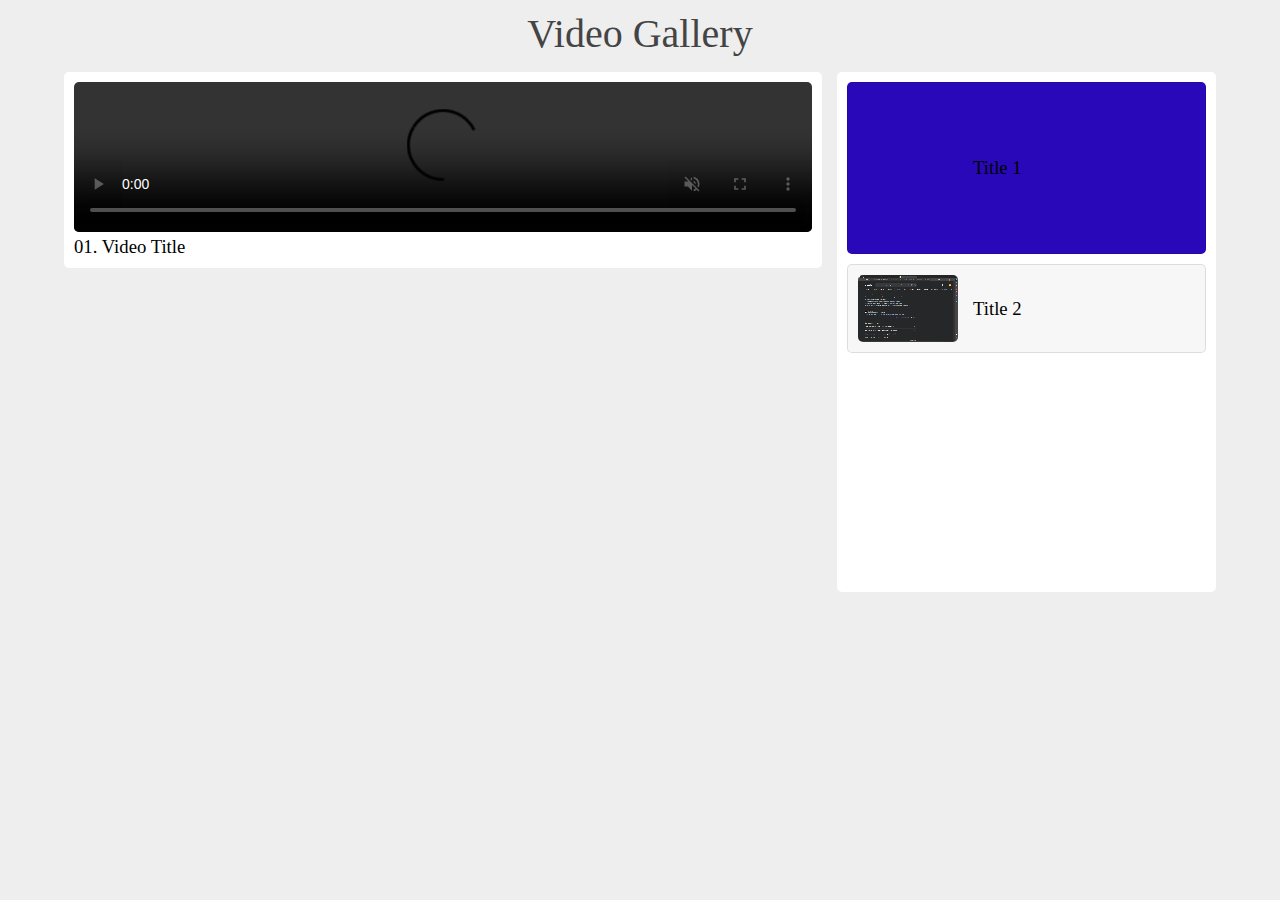
==== playlist.html @ a6c7f0dc "initialization" ====
<!DOCTYPE html>
<html lang="en">
<head>
    <meta charset="UTF-8">
    <meta name="viewport" content="width=device-width, initial-scale=1.0">
    <title>Document</title>
    <link rel="stylesheet" type="text/css" href="playlist.css">
</head>
<body>
    <h3 class="heading">video gallery</h3>

    <div class="container">

        <div class="main-video">
            <div class="video">
                <video src="video1.mp4" controls muted autoplay></video>
                <h3 title="title">01. video title</h3>
            </div>
        </div>

        <div class="video-list">
            <div class="vid active">
                <video class="video" src="video1.mp4" muted autoplay></video>
                <h3 title="title">Title 1</h3>
            </div>

            <div class="vid">
                <video class="video" src="video2.mp4" muted autoplay></video>
                <h3 title="title">Title 2</h3>
            </div>
        </div>
        
    </div>

    <script>
        let listVideo = document.querySelectorAll('.video-list .vid')
        let mainVideo = document.querySelector('.main-video video')
        let title = document.querySelector('.main-video .title')

        listVideo.forEach(video => {
            video.onclick = () => {
                listVideo.forEach(vid => vid.classList.remove('active'))
                video.classList.add('active')
                if (video.classList.contains('active')) {
                    let src = video.children[0].getAttribute('src')
                    mainVideo.src = src
                    let text = video.children[1].innerHTML
                    title.innerHTML = text
                }
            }
        })
    </script>
</body>
</html>
---- playlist.css ----
* {
    margin: 0; padding: 0;
    box-sizing: border-box;
    text-transform: capitalize;
    font-weight: normal;
}

body {
    background: #eee;
}

.heading {
    color: #444;
    font-size: 40px;
    text-align: center;
    padding: 10px;
}

.container {
    display: grid;
    grid-template-columns: 2fr 1fr;
    gap: 15px;
    align-items: flex-start;
    padding: 5px 5%;
}

.container .main-video {
    background: #fff;
    border-radius: 5px;
    padding: 10px;
}

.container .main-video video {
    width: 100%;
    border-radius: 5px;
}

.container .main-video .title {
    color: #333;
    font-size: 23px;
    padding-top: 15px;
    padding-bottom: 15px;
}

.container .video-list {
    background: #fff;
    border-radius: 5px;
    height: 520px;
    overflow-y: scroll;
}

.container .video-list::-webkit-scrollbar {
    width: 7px;
}

.container .video-list::-webkit-scrollbar-track {
    background: #ccc;
    border-radius: 50px;
}

.container .video-list::-webkit-scrollbar-thumb {
    background: #666;
    border-radius: 50px;
}

.container .video-list .vid video {
    width: 100px;
    border-radius: 5px;
}

.container .video-list .vid {
    display: flex;
    align-items: center;
    gap: 15px;
    background: #f7f7f7;
    border-radius: 5px;
    margin: 10px;
    padding: 10px;
    border: 1px solid rgba(0,0,0,.1);
    cursor: pointer;
}

.container .video-list .vid:hover {
    background: #eee;
}

.container .video-list .vid.active {
    background: #2908b9;
}

.container .video-list .vid.active .title {
    color: #fff;
}

.container .video-list .vid .title {
    color: #333;
    font-size: 20px;
}
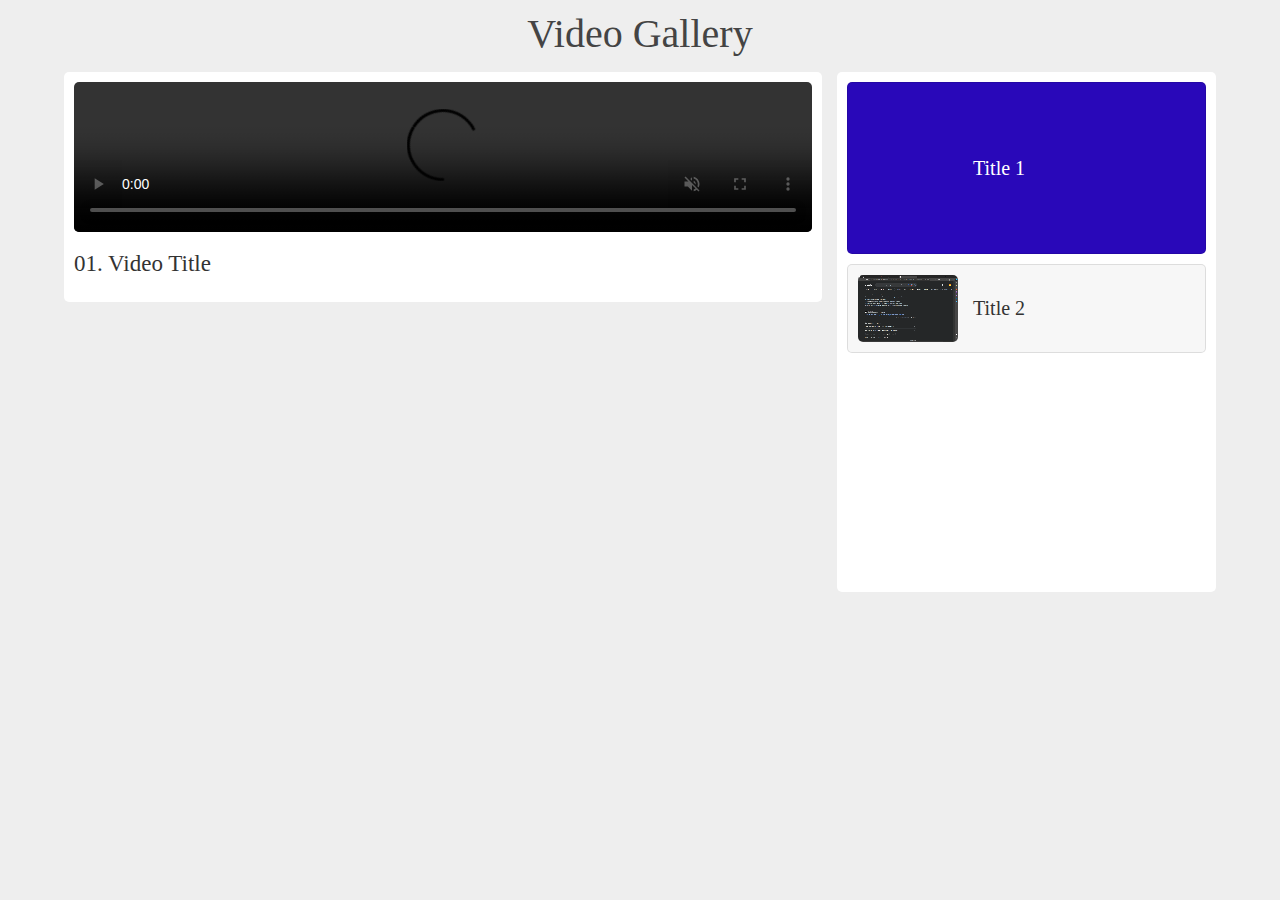
==== commit f75bcb5b: "fixed" ====
--- a/playlist.html
+++ b/playlist.html
@@ -14,19 +14,19 @@
         <div class="main-video">
             <div class="video">
                 <video src="video1.mp4" controls muted autoplay></video>
-                <h3 title="title">01. video title</h3>
+                <h3 class="title">01. video title</h3>
             </div>
         </div>
 
         <div class="video-list">
             <div class="vid active">
                 <video class="video" src="video1.mp4" muted autoplay></video>
-                <h3 title="title">Title 1</h3>
+                <h3 class="title">Title 1</h3>
             </div>
 
             <div class="vid">
                 <video class="video" src="video2.mp4" muted autoplay></video>
-                <h3 title="title">Title 2</h3>
+                <h3 class="title">Title 2</h3>
             </div>
         </div>
         
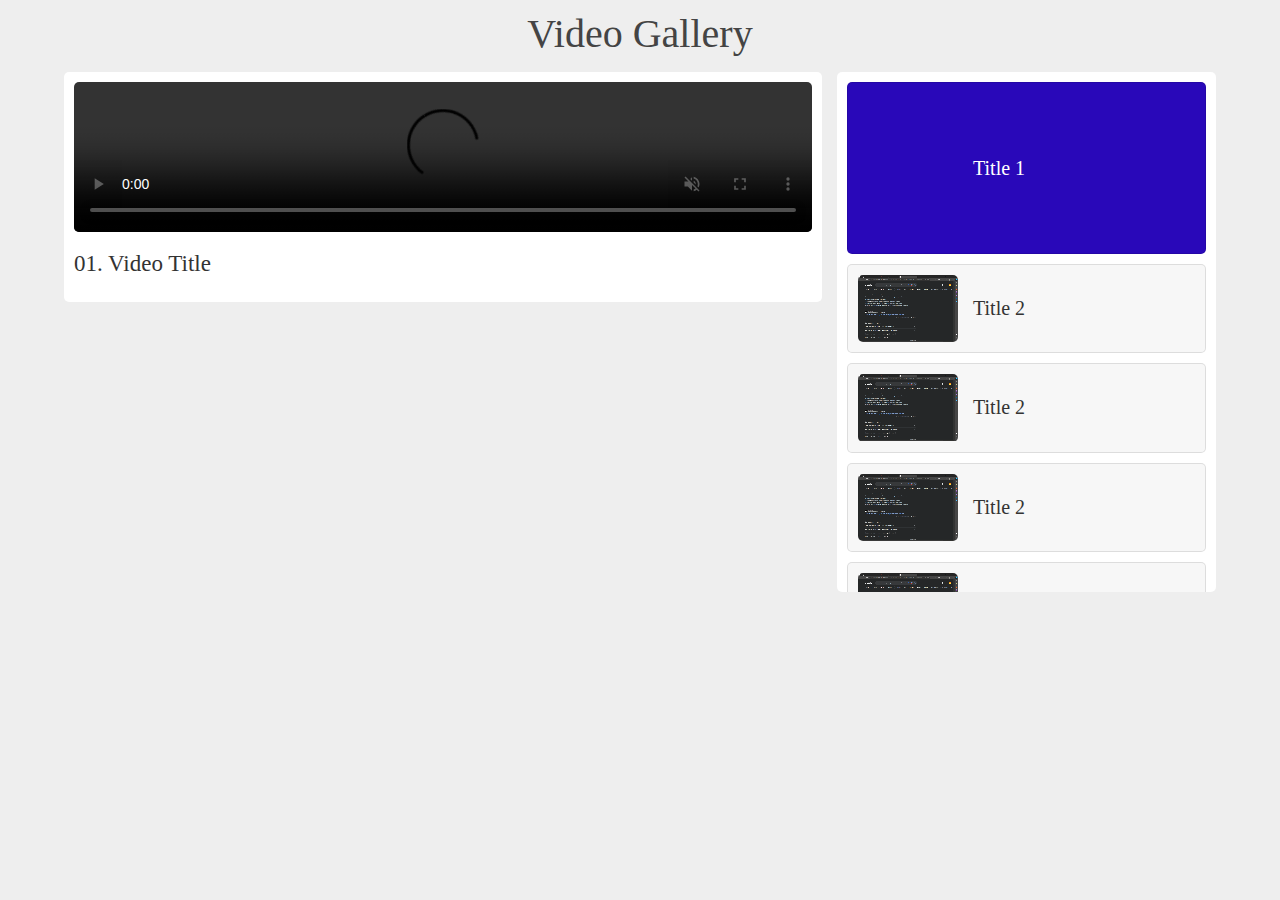
==== commit 51e9933d: "adaptive" ====
--- a/playlist.html
+++ b/playlist.html
@@ -28,6 +28,26 @@
                 <video class="video" src="video2.mp4" muted autoplay></video>
                 <h3 class="title">Title 2</h3>
             </div>
+
+            <div class="vid">
+                <video class="video" src="video2.mp4" muted autoplay></video>
+                <h3 class="title">Title 2</h3>
+            </div>
+
+            <div class="vid">
+                <video class="video" src="video2.mp4" muted autoplay></video>
+                <h3 class="title">Title 2</h3>
+            </div>
+
+            <div class="vid">
+                <video class="video" src="video2.mp4" muted autoplay></video>
+                <h3 class="title">Title 2</h3>
+            </div>
+
+            <div class="vid">
+                <video class="video" src="video2.mp4" muted autoplay></video>
+                <h3 class="title">Title 2</h3>
+            </div>
         </div>
         
     </div>
--- a/playlist.css
+++ b/playlist.css
@@ -96,3 +96,15 @@
     color: #333;
     font-size: 20px;
 }
+
+
+@media screen and (max-width: 990px) {
+    .container {
+        display: flex;
+        flex-direction: column;
+    }
+
+    .video-list {
+        width: 600px;
+    }
+}